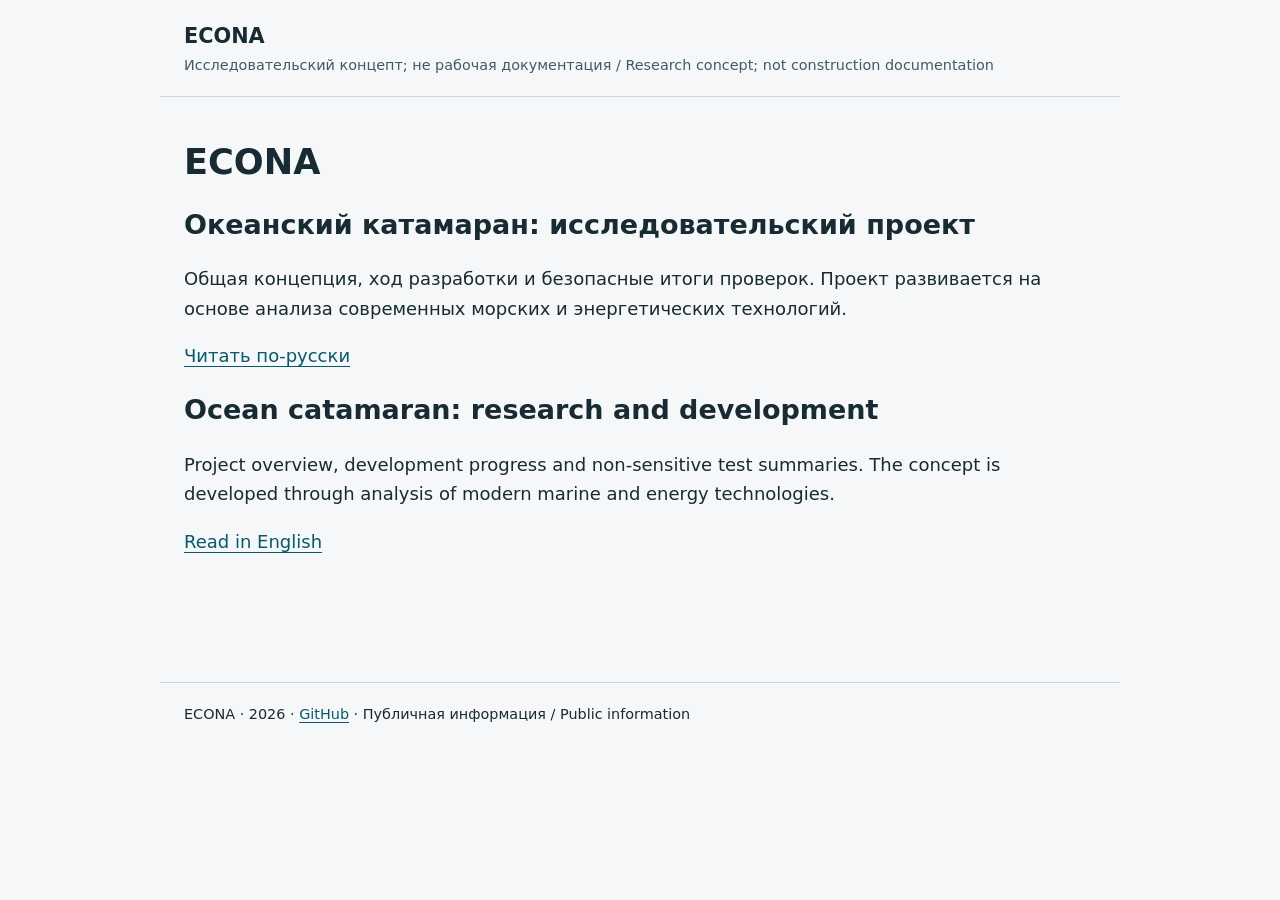
==== index.html @ 6f3f7010 "ECONA: reviewed public RU/EN descriptions and test summaries" ====
<!doctype html>
<html lang="ru"><head><meta charset="utf-8"><meta name="viewport" content="width=device-width,initial-scale=1"><meta http-equiv="Content-Security-Policy" content="default-src &#x27;none&#x27;; style-src &#x27;self&#x27;; img-src &#x27;none&#x27;; base-uri &#x27;none&#x27;; form-action &#x27;none&#x27;"><title>ECONA / Overview — ECONA</title><meta name="description" content="ECONA: public project overview, development progress and test summaries / публичное описание, ход разработки и итоги проверок"><link rel="stylesheet" href="style.css"><link rel="canonical" href="https://rukazax.github.io/econa/"></head><body><header><div class="brand">ECONA</div><div class="status"><span lang="ru">Исследовательский концепт; не рабочая документация</span> / <span lang="en">Research concept; not construction documentation</span></div></header><main><h1>ECONA</h1><section lang="ru"><h2>Океанский катамаран: исследовательский проект</h2><p>Общая концепция, ход разработки и безопасные итоги проверок. Проект развивается на основе анализа современных морских и энергетических технологий.</p><p><a href="ru/index.html">Читать по-русски</a></p></section><section lang="en"><h2>Ocean catamaran: research and development</h2><p>Project overview, development progress and non-sensitive test summaries. The concept is developed through analysis of modern marine and energy technologies.</p><p><a href="en/index.html">Read in English</a></p></section></main><footer>ECONA · 2026 · <a href="https://github.com/rukazax/econa-project">GitHub</a> · Публичная информация / Public information</footer></body></html>
---- style.css ----
*{box-sizing:border-box}body{margin:0;background:#f5f7f8;color:#182a32;font:18px/1.65 system-ui,-apple-system,Segoe UI,sans-serif}header,main,footer{max-width:960px;margin:auto;padding:1.2rem 1.5rem}header{border-bottom:1px solid #c9d6da}nav{display:flex;flex-wrap:wrap;gap:.5rem 1.3rem;margin:.7rem 0}a{color:#07596b;text-underline-offset:.2em}a:focus{outline:3px solid #e6a528;outline-offset:4px}h1,h2,h3{line-height:1.25}h1{font-size:2.2rem}main{min-height:65vh}footer{font-size:.9rem;border-top:1px solid #c9d6da}table{border-collapse:collapse;display:block;overflow:auto}td,th{border:1px solid #c9d6da;padding:.5rem}.status{font-size:.9rem;color:#405b65}.brand{font-weight:750;font-size:1.3rem}.languages{font-weight:650}blockquote{border-left:4px solid #218396;margin-left:0;padding-left:1rem}@media(max-width:600px){body{font-size:16px}header,main,footer{padding:1rem}h1{font-size:1.8rem}}
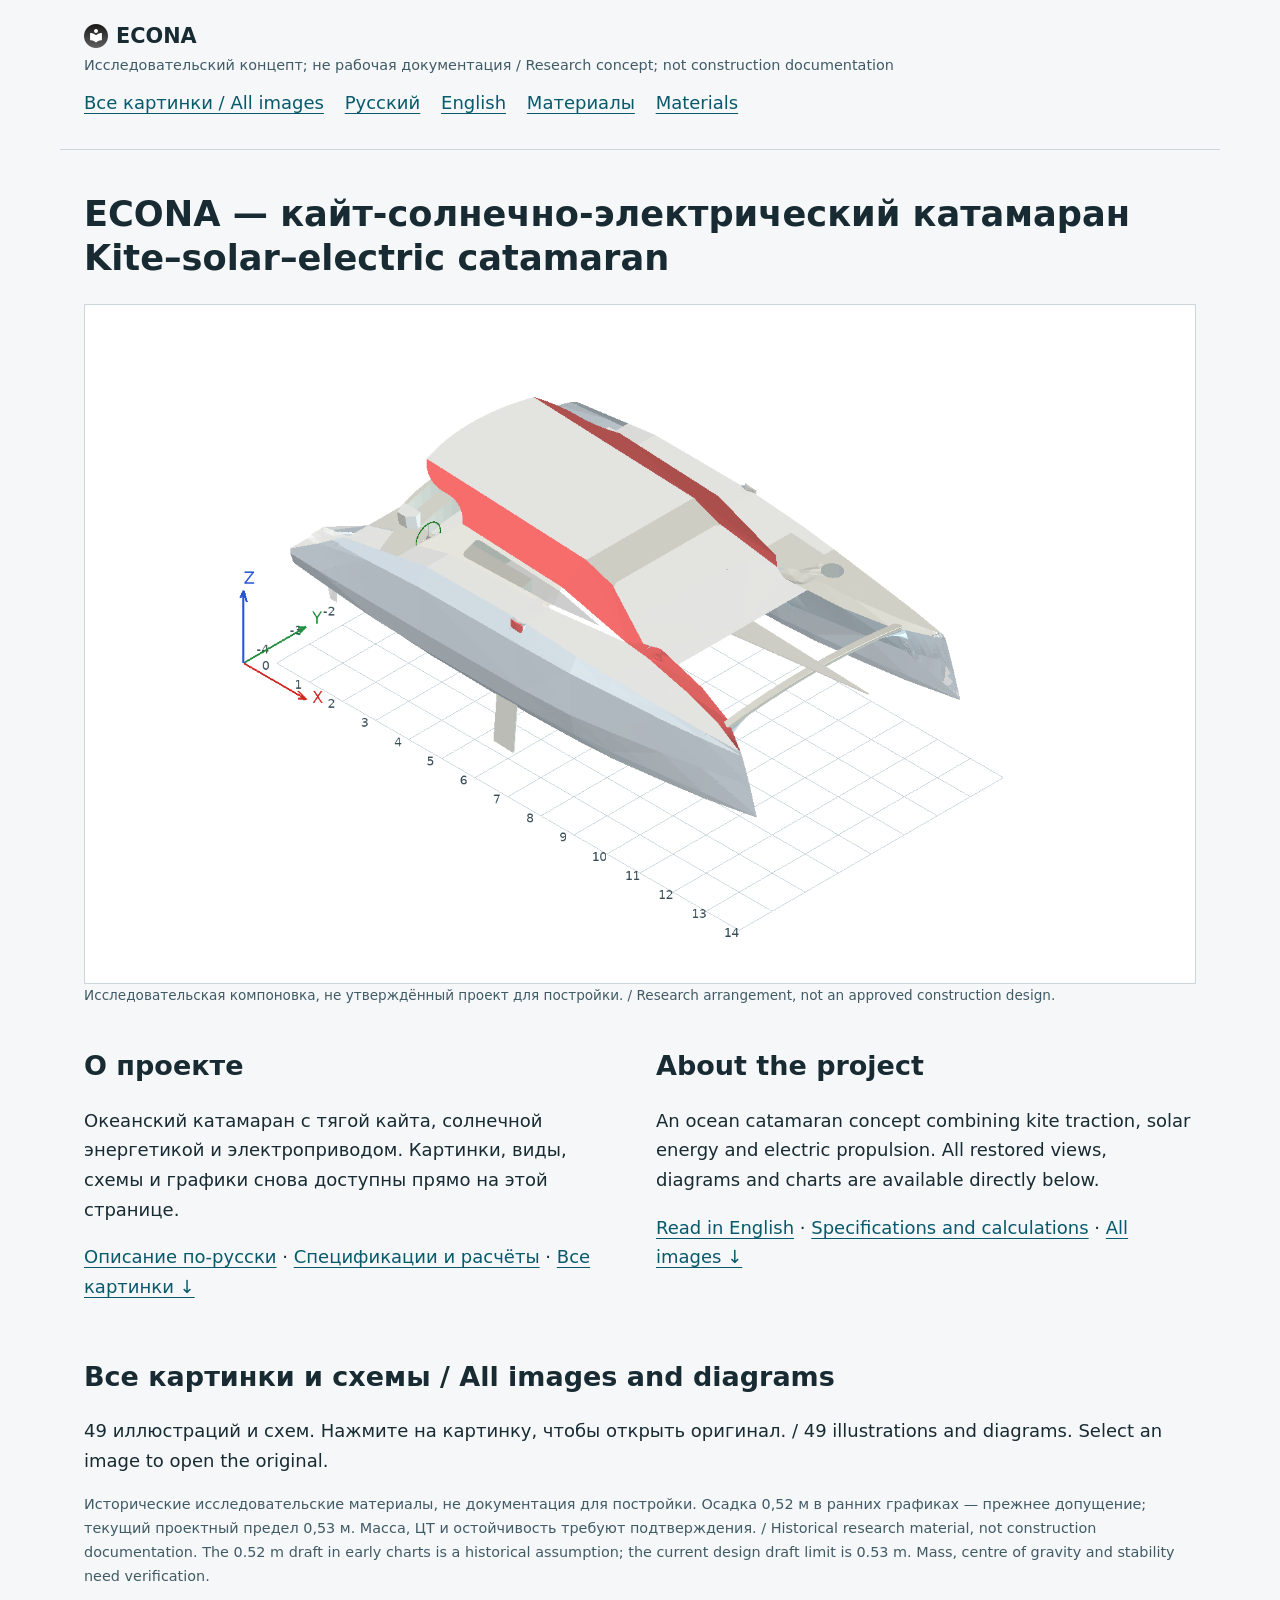
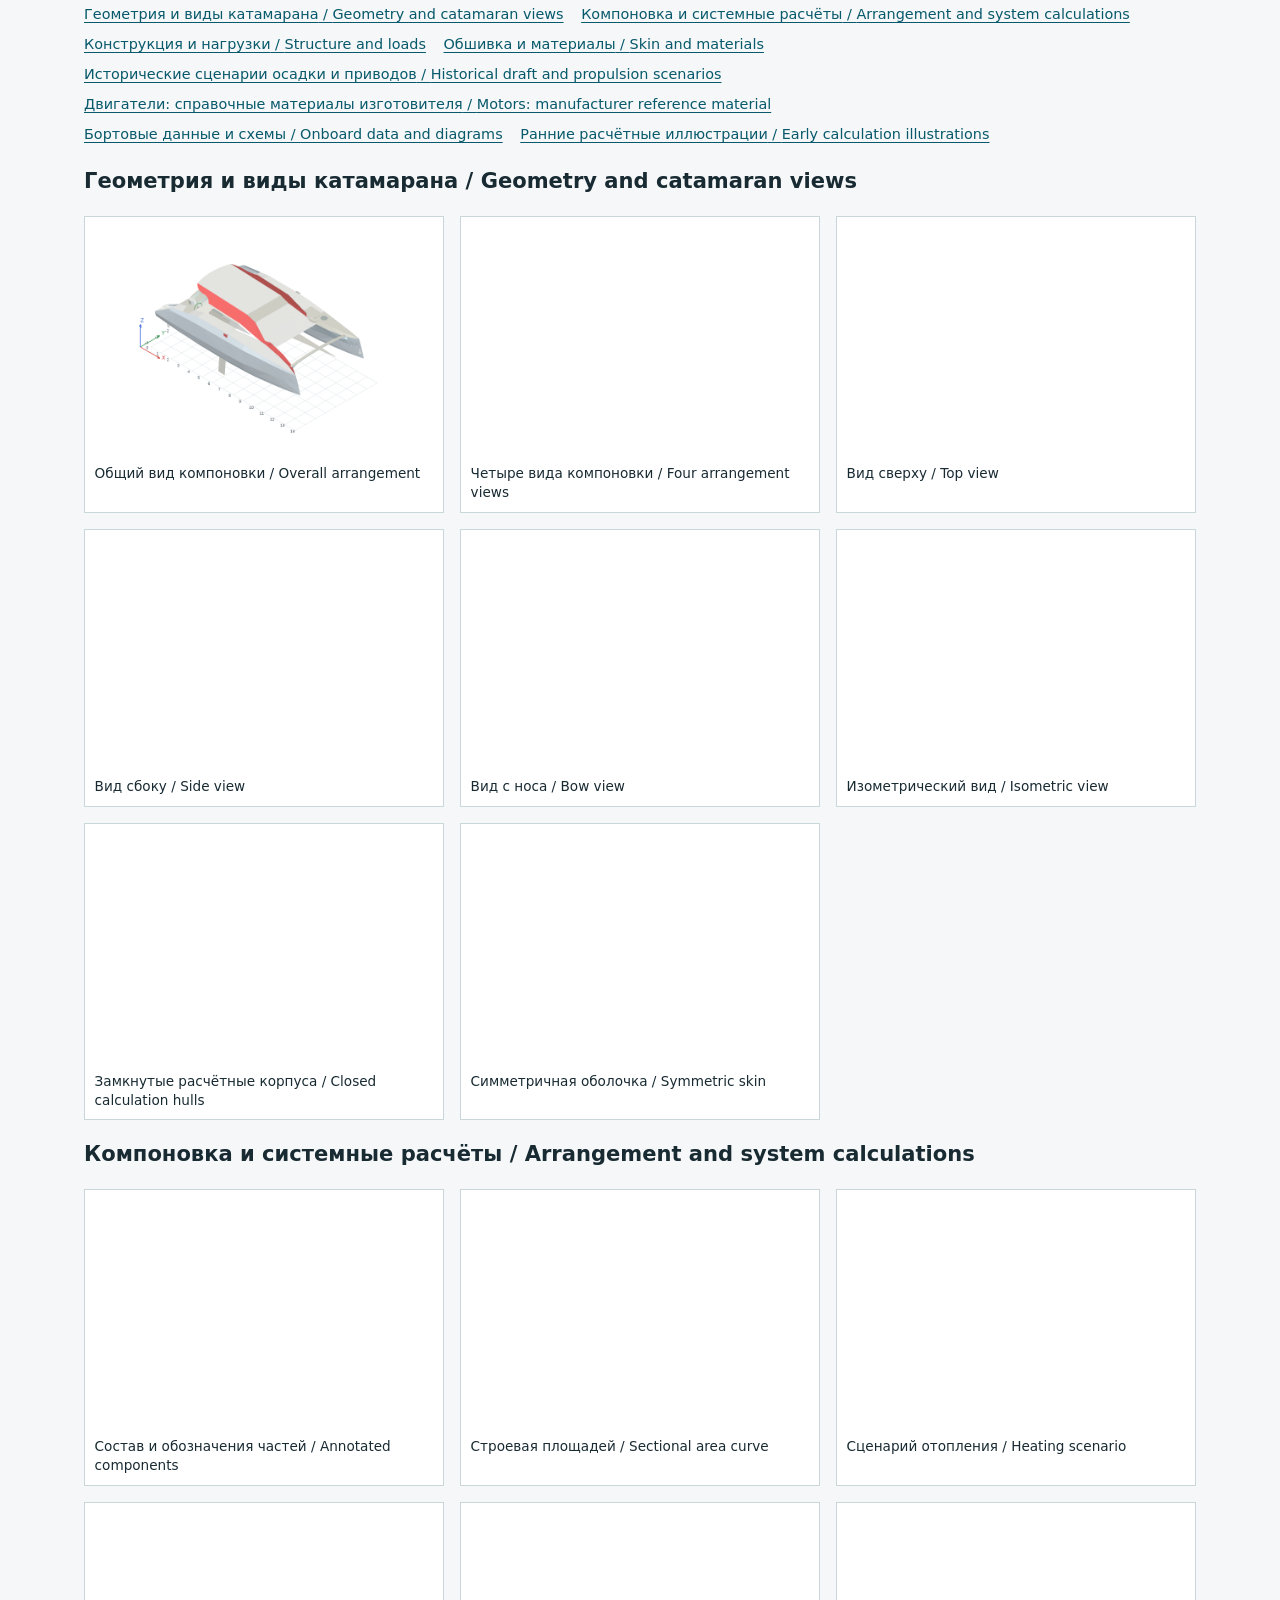
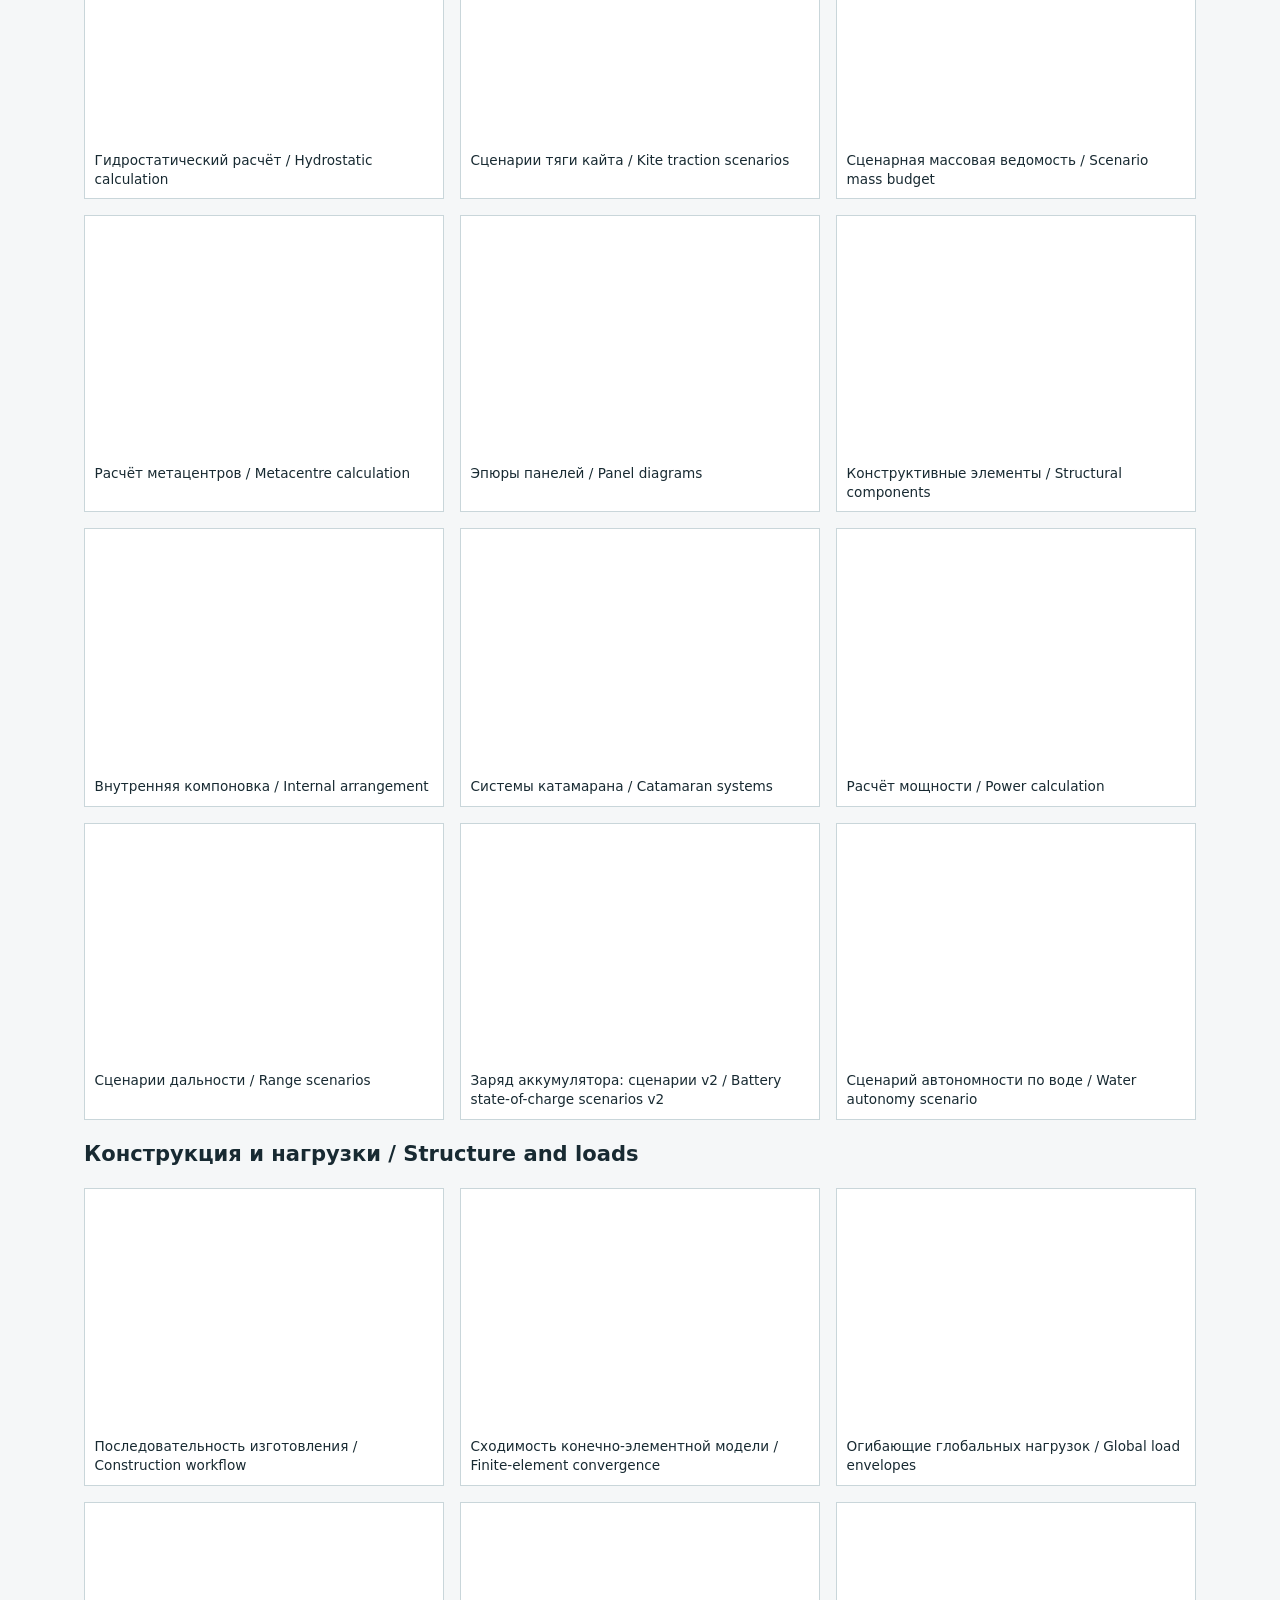
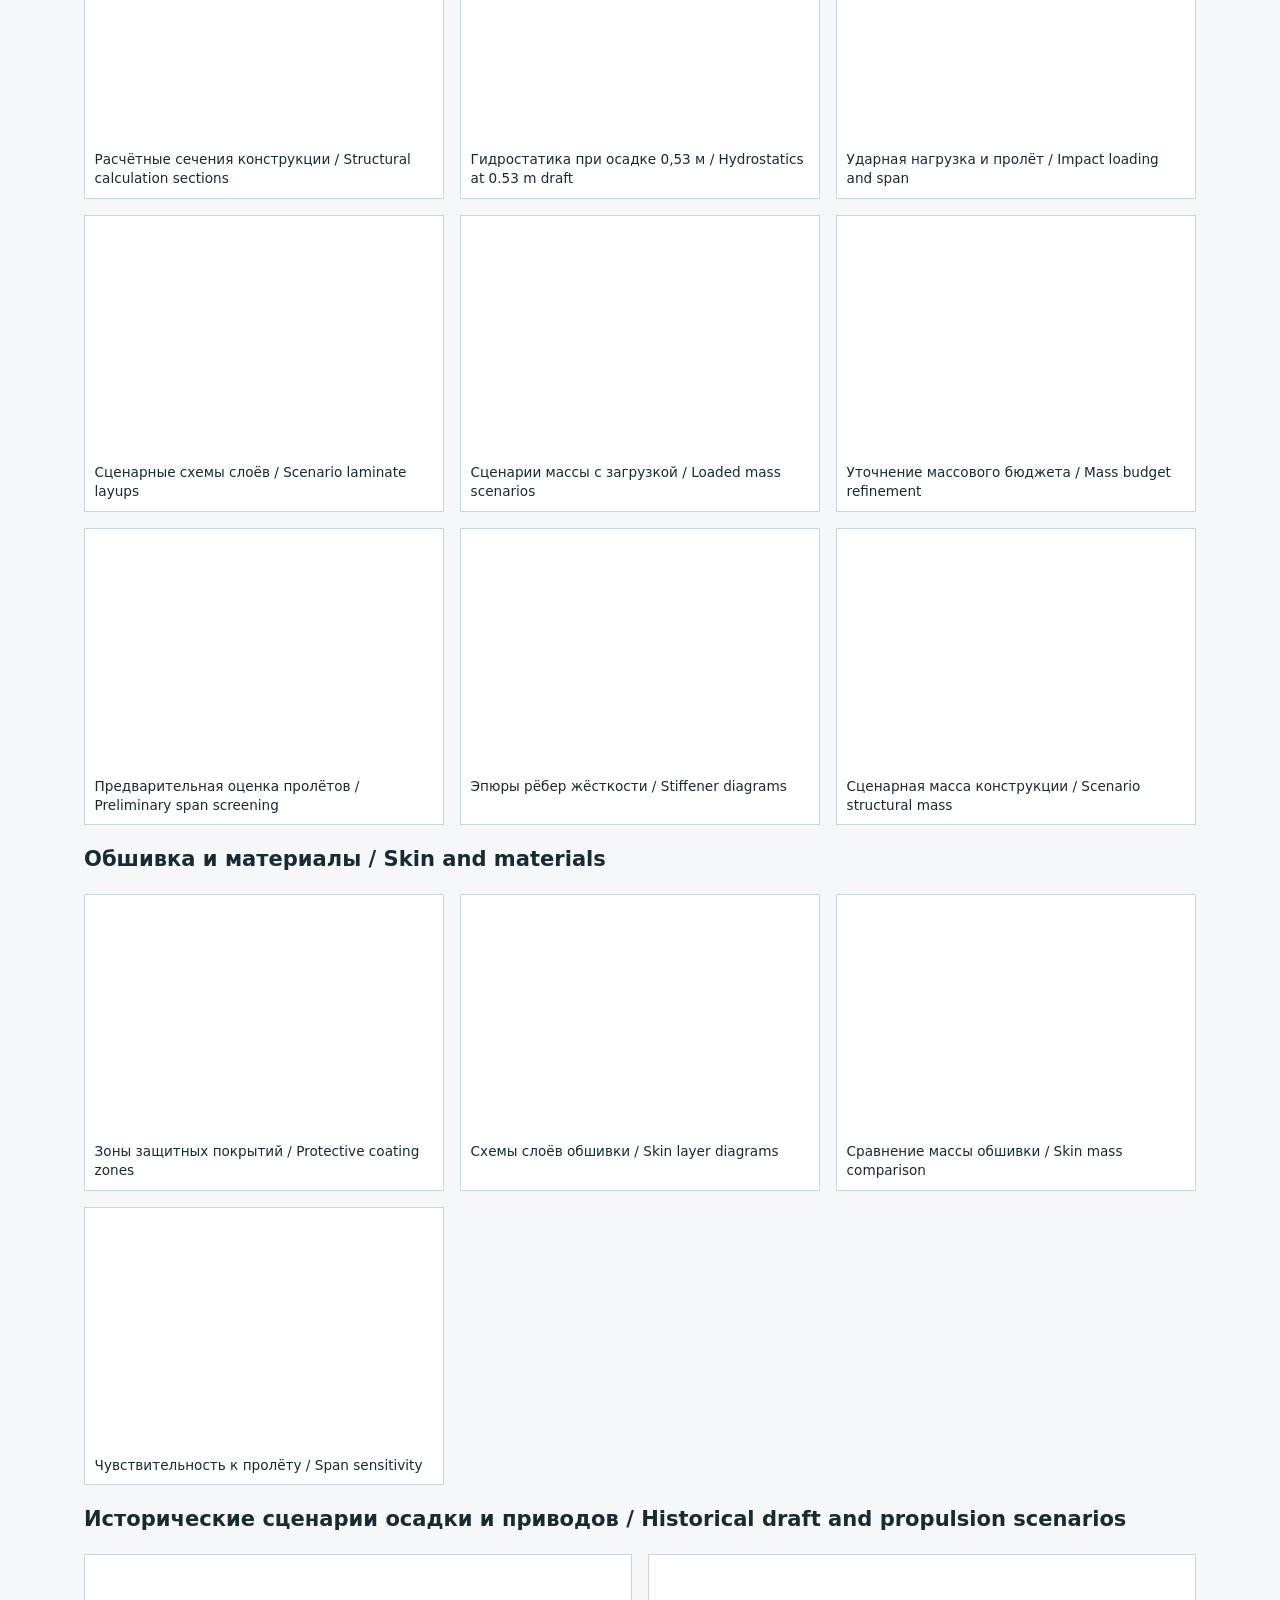
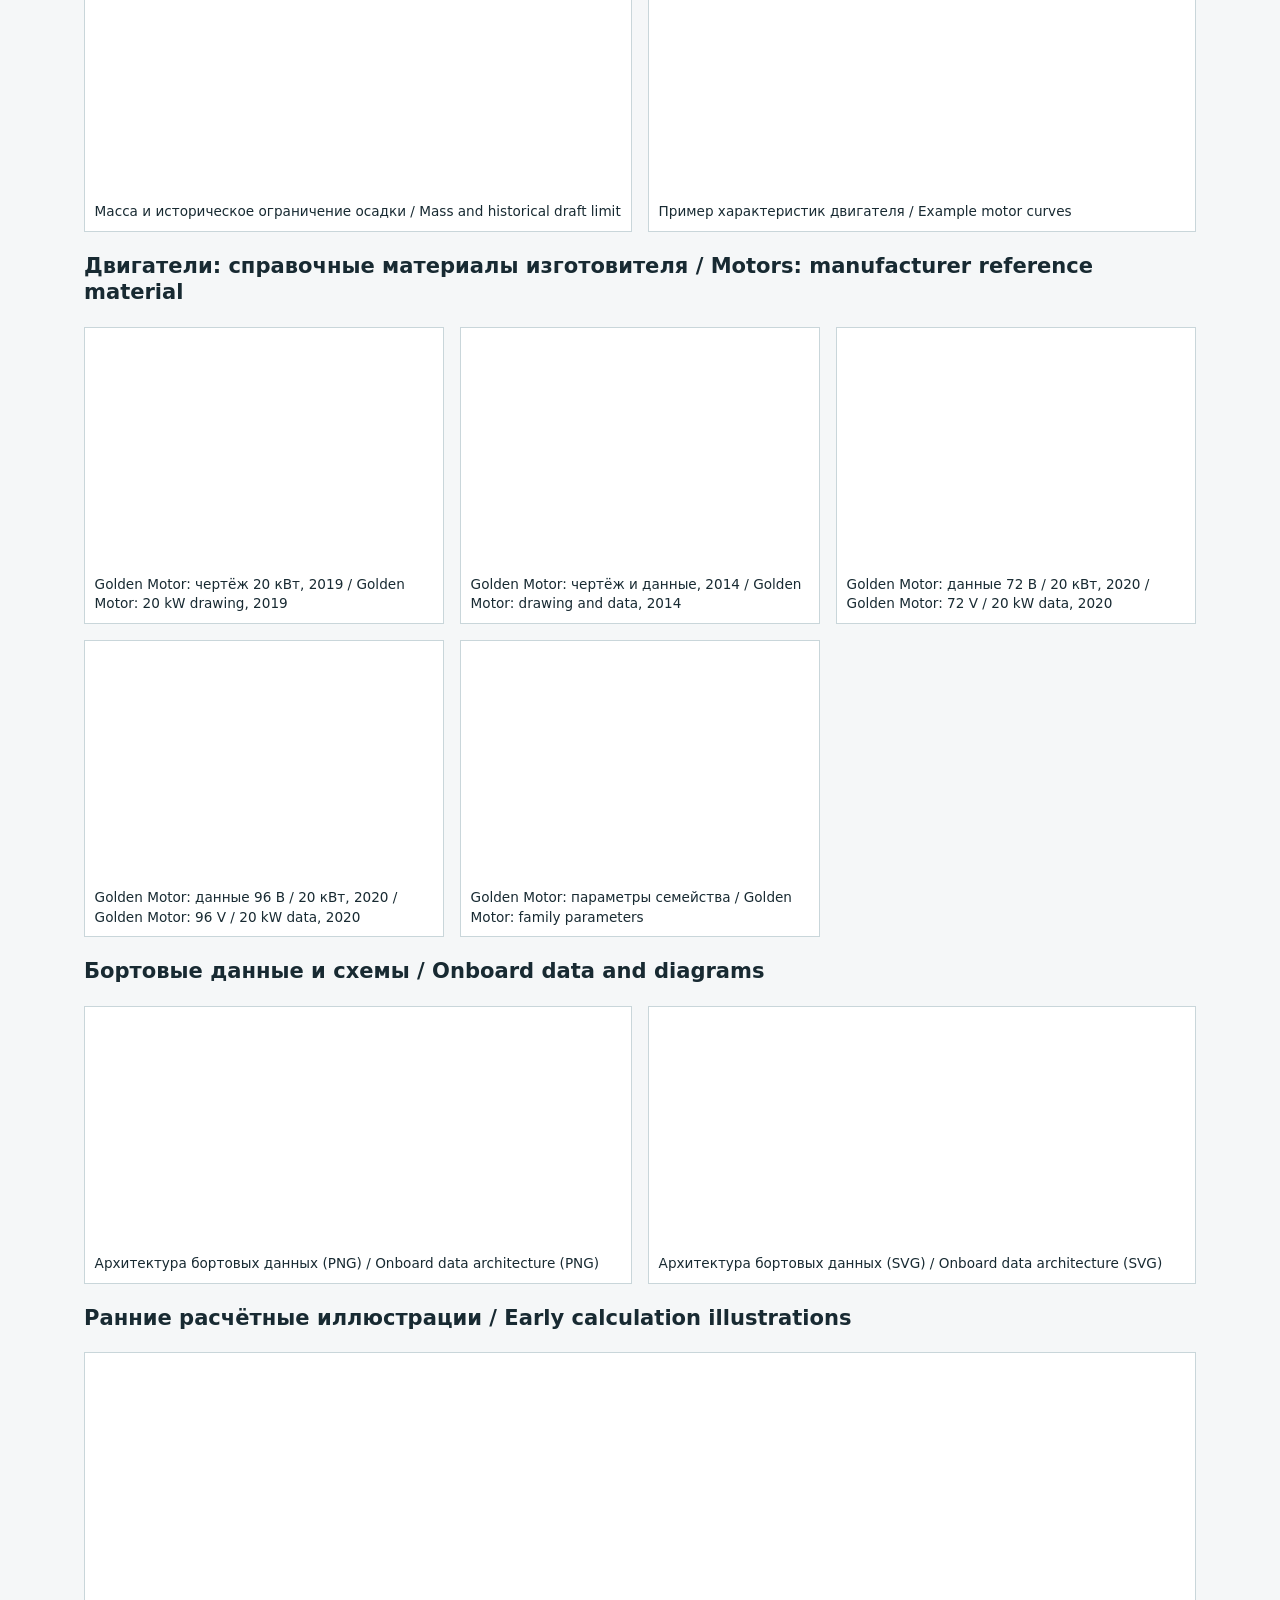
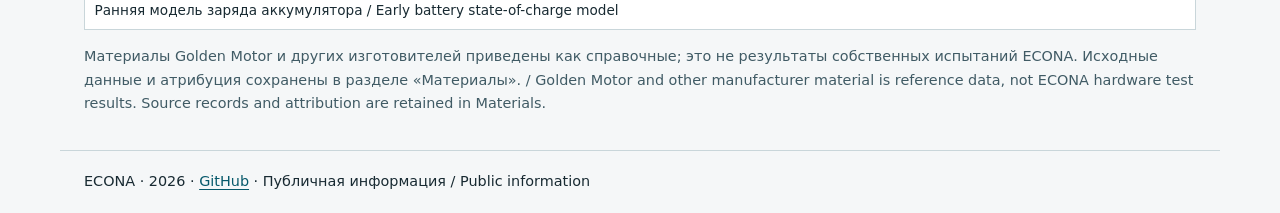
==== commit e7b11f06: "ECONA: display all restored images directly on homepage (RU/EN)" ====
--- a/index.html
+++ b/index.html
@@ -1,2 +1,82 @@
 <!doctype html>
-<html lang="ru"><head><meta charset="utf-8"><meta name="viewport" content="width=device-width,initial-scale=1"><meta http-equiv="Content-Security-Policy" content="default-src &#x27;none&#x27;; style-src &#x27;self&#x27;; img-src &#x27;none&#x27;; base-uri &#x27;none&#x27;; form-action &#x27;none&#x27;"><title>ECONA / Overview — ECONA</title><meta name="description" content="ECONA: public project overview, development progress and test summaries / публичное описание, ход разработки и итоги проверок"><link rel="stylesheet" href="style.css"><link rel="canonical" href="https://rukazax.github.io/econa/"></head><body><header><div class="brand">ECONA</div><div class="status"><span lang="ru">Исследовательский концепт; не рабочая документация</span> / <span lang="en">Research concept; not construction documentation</span></div></header><main><h1>ECONA</h1><section lang="ru"><h2>Океанский катамаран: исследовательский проект</h2><p>Общая концепция, ход разработки и безопасные итоги проверок. Проект развивается на основе анализа современных морских и энергетических технологий.</p><p><a href="ru/index.html">Читать по-русски</a></p></section><section lang="en"><h2>Ocean catamaran: research and development</h2><p>Project overview, development progress and non-sensitive test summaries. The concept is developed through analysis of modern marine and energy technologies.</p><p><a href="en/index.html">Read in English</a></p></section></main><footer>ECONA · 2026 · <a href="https://github.com/rukazax/econa-project">GitHub</a> · Публичная информация / Public information</footer></body></html>
+<html lang="ru"><head><meta charset="utf-8"><meta name="viewport" content="width=device-width,initial-scale=1"><meta http-equiv="Content-Security-Policy" content="default-src &#x27;none&#x27;; style-src &#x27;self&#x27;; img-src &#x27;self&#x27;; base-uri &#x27;none&#x27;; form-action &#x27;none&#x27;"><title>ECONA / Overview — ECONA</title><meta name="description" content="ECONA: public project overview, development progress and test summaries / публичное описание, ход разработки и итоги проверок"><link rel="stylesheet" href="style.css"><link rel="canonical" href="https://rukazax.github.io/econa/"><link rel="icon" type="image/png" href="assets/images/favicon.png"></head><body><header><div class="brand"><img class="brand-icon" src="assets/images/favicon.png" width="24" height="24" alt=""> ECONA</div><div class="status"><span lang="ru">Исследовательский концепт; не рабочая документация</span> / <span lang="en">Research concept; not construction documentation</span></div><nav aria-label="Разделы / Sections"><a href="#images">Все картинки / All images</a><a href="ru/index.html" lang="ru">Русский</a><a href="en/index.html" lang="en">English</a><a href="ru/materials.html">Материалы</a><a href="en/materials.html">Materials</a></nav></header><main><h1>ECONA — кайт-солнечно-электрический катамаран<br><span lang="en">Kite–solar–electric catamaran</span></h1>
+<figure class="project-hero"><a href="assets/geometry/fitted-axon.png"><img src="assets/geometry/fitted-axon.png" width="1600" height="1000" fetchpriority="high" alt="ECONA: общий вид компоновки / overall arrangement"></a><figcaption><span lang="ru">Исследовательская компоновка, не утверждённый проект для постройки.</span> / <span lang="en">Research arrangement, not an approved construction design.</span></figcaption></figure>
+<div class="language-intro"><section lang="ru"><h2>О проекте</h2><p>Океанский катамаран с тягой кайта, солнечной энергетикой и электроприводом. Картинки, виды, схемы и графики снова доступны прямо на этой странице.</p><p><a href="ru/index.html">Описание по-русски</a> · <a href="ru/materials.html">Спецификации и расчёты</a> · <a href="#images">Все картинки ↓</a></p></section><section lang="en"><h2>About the project</h2><p>An ocean catamaran concept combining kite traction, solar energy and electric propulsion. All restored views, diagrams and charts are available directly below.</p><p><a href="en/index.html">Read in English</a> · <a href="en/materials.html">Specifications and calculations</a> · <a href="#images">All images ↓</a></p></section></div><section id="images" class="image-catalog"><h2><span lang="ru">Все картинки и схемы</span> / <span lang="en">All images and diagrams</span></h2>
+<p><span lang="ru">49 иллюстраций и схем. Нажмите на картинку, чтобы открыть оригинал.</span> / <span lang="en">49 illustrations and diagrams. Select an image to open the original.</span></p>
+<p class="image-note"><span lang="ru">Исторические исследовательские материалы, не документация для постройки. Осадка 0,52 м в ранних графиках — прежнее допущение; текущий проектный предел 0,53 м. Масса, ЦТ и остойчивость требуют подтверждения.</span> / <span lang="en">Historical research material, not construction documentation. The 0.52 m draft in early charts is a historical assumption; the current design draft limit is 0.53 m. Mass, centre of gravity and stability need verification.</span></p>
+<nav class="image-toc" aria-label="Группы изображений">
+<a href="#images-0"><span lang="ru">Геометрия и виды катамарана</span> / <span lang="en">Geometry and catamaran views</span></a>
+<a href="#images-1"><span lang="ru">Компоновка и системные расчёты</span> / <span lang="en">Arrangement and system calculations</span></a>
+<a href="#images-2"><span lang="ru">Конструкция и нагрузки</span> / <span lang="en">Structure and loads</span></a>
+<a href="#images-3"><span lang="ru">Обшивка и материалы</span> / <span lang="en">Skin and materials</span></a>
+<a href="#images-4"><span lang="ru">Исторические сценарии осадки и приводов</span> / <span lang="en">Historical draft and propulsion scenarios</span></a>
+<a href="#images-5"><span lang="ru">Двигатели: справочные материалы изготовителя</span> / <span lang="en">Motors: manufacturer reference material</span></a>
+<a href="#images-6"><span lang="ru">Бортовые данные и схемы</span> / <span lang="en">Onboard data and diagrams</span></a>
+<a href="#images-7"><span lang="ru">Ранние расчётные иллюстрации</span> / <span lang="en">Early calculation illustrations</span></a>
+</nav>
+<section id="images-0"><h3><span lang="ru">Геометрия и виды катамарана</span> / <span lang="en">Geometry and catamaran views</span></h3><div class="gallery image-gallery">
+<figure><a href="assets/geometry/fitted-axon.png"><img loading="lazy" decoding="async" width="1600" height="1000" src="assets/geometry/fitted-axon.png" alt="Общий вид компоновки / Overall arrangement"></a><figcaption><span lang="ru">Общий вид компоновки</span> / <span lang="en">Overall arrangement</span></figcaption></figure>
+<figure><a href="assets/geometry/fitted-model-four-views.png"><img loading="lazy" decoding="async" width="3280" height="2360" src="assets/geometry/fitted-model-four-views.png" alt="Четыре вида компоновки / Four arrangement views"></a><figcaption><span lang="ru">Четыре вида компоновки</span> / <span lang="en">Four arrangement views</span></figcaption></figure>
+<figure><a href="assets/geometry/fitted-top.png"><img loading="lazy" decoding="async" width="1600" height="1000" src="assets/geometry/fitted-top.png" alt="Вид сверху / Top view"></a><figcaption><span lang="ru">Вид сверху</span> / <span lang="en">Top view</span></figcaption></figure>
+<figure><a href="assets/geometry/fitted-side.png"><img loading="lazy" decoding="async" width="1600" height="1000" src="assets/geometry/fitted-side.png" alt="Вид сбоку / Side view"></a><figcaption><span lang="ru">Вид сбоку</span> / <span lang="en">Side view</span></figcaption></figure>
+<figure><a href="assets/geometry/fitted-bow.png"><img loading="lazy" decoding="async" width="1600" height="1000" src="assets/geometry/fitted-bow.png" alt="Вид с носа / Bow view"></a><figcaption><span lang="ru">Вид с носа</span> / <span lang="en">Bow view</span></figcaption></figure>
+<figure><a href="assets/geometry/ECONA-isometric.png"><img loading="lazy" decoding="async" width="1500" height="1000" src="assets/geometry/ECONA-isometric.png" alt="Изометрический вид / Isometric view"></a><figcaption><span lang="ru">Изометрический вид</span> / <span lang="en">Isometric view</span></figcaption></figure>
+<figure><a href="assets/geometry/closed-hulls-axon.png"><img loading="lazy" decoding="async" width="1500" height="900" src="assets/geometry/closed-hulls-axon.png" alt="Замкнутые расчётные корпуса / Closed calculation hulls"></a><figcaption><span lang="ru">Замкнутые расчётные корпуса</span> / <span lang="en">Closed calculation hulls</span></figcaption></figure>
+<figure><a href="assets/geometry/symmetric-skin.png"><img loading="lazy" decoding="async" width="1500" height="900" src="assets/geometry/symmetric-skin.png" alt="Симметричная оболочка / Symmetric skin"></a><figcaption><span lang="ru">Симметричная оболочка</span> / <span lang="en">Symmetric skin</span></figcaption></figure>
+</div></section>
+<section id="images-1"><h3><span lang="ru">Компоновка и системные расчёты</span> / <span lang="en">Arrangement and system calculations</span></h3><div class="gallery image-gallery">
+<figure><a href="assets/concept-v2/ECONA_Annotated_Parts.png"><img loading="lazy" decoding="async" width="2363" height="5251" src="assets/concept-v2/ECONA_Annotated_Parts.png" alt="Состав и обозначения частей / Annotated components"></a><figcaption><span lang="ru">Состав и обозначения частей</span> / <span lang="en">Annotated components</span></figcaption></figure>
+<figure><a href="assets/concept-v2/areas-curve.png"><img loading="lazy" decoding="async" width="1974" height="841" src="assets/concept-v2/areas-curve.png" alt="Строевая площадей / Sectional area curve"></a><figcaption><span lang="ru">Строевая площадей</span> / <span lang="en">Sectional area curve</span></figcaption></figure>
+<figure><a href="assets/concept-v2/heating.png"><img loading="lazy" decoding="async" width="1974" height="814" src="assets/concept-v2/heating.png" alt="Сценарий отопления / Heating scenario"></a><figcaption><span lang="ru">Сценарий отопления</span> / <span lang="en">Heating scenario</span></figcaption></figure>
+<figure><a href="assets/concept-v2/hydro-actual.png"><img loading="lazy" decoding="async" width="1975" height="849" src="assets/concept-v2/hydro-actual.png" alt="Гидростатический расчёт / Hydrostatic calculation"></a><figcaption><span lang="ru">Гидростатический расчёт</span> / <span lang="en">Hydrostatic calculation</span></figcaption></figure>
+<figure><a href="assets/concept-v2/kite-v2.png"><img loading="lazy" decoding="async" width="1974" height="815" src="assets/concept-v2/kite-v2.png" alt="Сценарии тяги кайта / Kite traction scenarios"></a><figcaption><span lang="ru">Сценарии тяги кайта</span> / <span lang="en">Kite traction scenarios</span></figcaption></figure>
+<figure><a href="assets/concept-v2/mass-v2.png"><img loading="lazy" decoding="async" width="1981" height="834" src="assets/concept-v2/mass-v2.png" alt="Сценарная массовая ведомость / Scenario mass budget"></a><figcaption><span lang="ru">Сценарная массовая ведомость</span> / <span lang="en">Scenario mass budget</span></figcaption></figure>
+<figure><a href="assets/concept-v2/metacentres.png"><img loading="lazy" decoding="async" width="1974" height="830" src="assets/concept-v2/metacentres.png" alt="Расчёт метацентров / Metacentre calculation"></a><figcaption><span lang="ru">Расчёт метацентров</span> / <span lang="en">Metacentre calculation</span></figcaption></figure>
+<figure><a href="assets/concept-v2/panel-epures.png"><img loading="lazy" decoding="async" width="1994" height="1281" src="assets/concept-v2/panel-epures.png" alt="Эпюры панелей / Panel diagrams"></a><figcaption><span lang="ru">Эпюры панелей</span> / <span lang="en">Panel diagrams</span></figcaption></figure>
+<figure><a href="assets/concept-v2/parts-actual.png"><img loading="lazy" decoding="async" width="1840" height="1481" src="assets/concept-v2/parts-actual.png" alt="Конструктивные элементы / Structural components"></a><figcaption><span lang="ru">Конструктивные элементы</span> / <span lang="en">Structural components</span></figcaption></figure>
+<figure><a href="assets/concept-v2/parts-internal.png"><img loading="lazy" decoding="async" width="1723" height="1381" src="assets/concept-v2/parts-internal.png" alt="Внутренняя компоновка / Internal arrangement"></a><figcaption><span lang="ru">Внутренняя компоновка</span> / <span lang="en">Internal arrangement</span></figcaption></figure>
+<figure><a href="assets/concept-v2/parts-systems.png"><img loading="lazy" decoding="async" width="2363" height="1455" src="assets/concept-v2/parts-systems.png" alt="Системы катамарана / Catamaran systems"></a><figcaption><span lang="ru">Системы катамарана</span> / <span lang="en">Catamaran systems</span></figcaption></figure>
+<figure><a href="assets/concept-v2/power-actual.png"><img loading="lazy" decoding="async" width="1974" height="874" src="assets/concept-v2/power-actual.png" alt="Расчёт мощности / Power calculation"></a><figcaption><span lang="ru">Расчёт мощности</span> / <span lang="en">Power calculation</span></figcaption></figure>
+<figure><a href="assets/concept-v2/range-actual.png"><img loading="lazy" decoding="async" width="1974" height="814" src="assets/concept-v2/range-actual.png" alt="Сценарии дальности / Range scenarios"></a><figcaption><span lang="ru">Сценарии дальности</span> / <span lang="en">Range scenarios</span></figcaption></figure>
+<figure><a href="assets/concept-v2/soc-v2.png"><img loading="lazy" decoding="async" width="1974" height="874" src="assets/concept-v2/soc-v2.png" alt="Заряд аккумулятора: сценарии v2 / Battery state-of-charge scenarios v2"></a><figcaption><span lang="ru">Заряд аккумулятора: сценарии v2</span> / <span lang="en">Battery state-of-charge scenarios v2</span></figcaption></figure>
+<figure><a href="assets/concept-v2/water-autonomy.png"><img loading="lazy" decoding="async" width="1974" height="815" src="assets/concept-v2/water-autonomy.png" alt="Сценарий автономности по воде / Water autonomy scenario"></a><figcaption><span lang="ru">Сценарий автономности по воде</span> / <span lang="en">Water autonomy scenario</span></figcaption></figure>
+</div></section>
+<section id="images-2"><h3><span lang="ru">Конструкция и нагрузки</span> / <span lang="en">Structure and loads</span></h3><div class="gallery image-gallery">
+<figure><a href="assets/ocean-structure/build-flow.png"><img loading="lazy" decoding="async" width="1907" height="682" src="assets/ocean-structure/build-flow.png" alt="Последовательность изготовления / Construction workflow"></a><figcaption><span lang="ru">Последовательность изготовления</span> / <span lang="en">Construction workflow</span></figcaption></figure>
+<figure><a href="assets/ocean-structure/fem-convergence.png"><img loading="lazy" decoding="async" width="1905" height="716" src="assets/ocean-structure/fem-convergence.png" alt="Сходимость конечно-элементной модели / Finite-element convergence"></a><figcaption><span lang="ru">Сходимость конечно-элементной модели</span> / <span lang="en">Finite-element convergence</span></figcaption></figure>
+<figure><a href="assets/ocean-structure/global-envelopes.png"><img loading="lazy" decoding="async" width="1732" height="962" src="assets/ocean-structure/global-envelopes.png" alt="Огибающие глобальных нагрузок / Global load envelopes"></a><figcaption><span lang="ru">Огибающие глобальных нагрузок</span> / <span lang="en">Global load envelopes</span></figcaption></figure>
+<figure><a href="assets/ocean-structure/global-sections.png"><img loading="lazy" decoding="async" width="1904" height="719" src="assets/ocean-structure/global-sections.png" alt="Расчётные сечения конструкции / Structural calculation sections"></a><figcaption><span lang="ru">Расчётные сечения конструкции</span> / <span lang="en">Structural calculation sections</span></figcaption></figure>
+<figure><a href="assets/ocean-structure/hydro053.png"><img loading="lazy" decoding="async" width="1732" height="769" src="assets/ocean-structure/hydro053.png" alt="Гидростатика при осадке 0,53 м / Hydrostatics at 0.53 m draft"></a><figcaption><span lang="ru">Гидростатика при осадке 0,53 м</span> / <span lang="en">Hydrostatics at 0.53 m draft</span></figcaption></figure>
+<figure><a href="assets/ocean-structure/impact-span.png"><img loading="lazy" decoding="async" width="1732" height="769" src="assets/ocean-structure/impact-span.png" alt="Ударная нагрузка и пролёт / Impact loading and span"></a><figcaption><span lang="ru">Ударная нагрузка и пролёт</span> / <span lang="en">Impact loading and span</span></figcaption></figure>
+<figure><a href="assets/ocean-structure/layups.png"><img loading="lazy" decoding="async" width="2082" height="1209" src="assets/ocean-structure/layups.png" alt="Сценарные схемы слоёв / Scenario laminate layups"></a><figcaption><span lang="ru">Сценарные схемы слоёв</span> / <span lang="en">Scenario laminate layups</span></figcaption></figure>
+<figure><a href="assets/ocean-structure/loaded-mass.png"><img loading="lazy" decoding="async" width="1894" height="769" src="assets/ocean-structure/loaded-mass.png" alt="Сценарии массы с загрузкой / Loaded mass scenarios"></a><figcaption><span lang="ru">Сценарии массы с загрузкой</span> / <span lang="en">Loaded mass scenarios</span></figcaption></figure>
+<figure><a href="assets/ocean-structure/mass-with-refinement.png"><img loading="lazy" decoding="async" width="1731" height="748" src="assets/ocean-structure/mass-with-refinement.png" alt="Уточнение массового бюджета / Mass budget refinement"></a><figcaption><span lang="ru">Уточнение массового бюджета</span> / <span lang="en">Mass budget refinement</span></figcaption></figure>
+<figure><a href="assets/ocean-structure/span-screen.png"><img loading="lazy" decoding="async" width="1732" height="769" src="assets/ocean-structure/span-screen.png" alt="Предварительная оценка пролётов / Preliminary span screening"></a><figcaption><span lang="ru">Предварительная оценка пролётов</span> / <span lang="en">Preliminary span screening</span></figcaption></figure>
+<figure><a href="assets/ocean-structure/stiffener-epures.png"><img loading="lazy" decoding="async" width="1732" height="682" src="assets/ocean-structure/stiffener-epures.png" alt="Эпюры рёбер жёсткости / Stiffener diagrams"></a><figcaption><span lang="ru">Эпюры рёбер жёсткости</span> / <span lang="en">Stiffener diagrams</span></figcaption></figure>
+<figure><a href="assets/ocean-structure/structure-mass.png"><img loading="lazy" decoding="async" width="1908" height="857" src="assets/ocean-structure/structure-mass.png" alt="Сценарная масса конструкции / Scenario structural mass"></a><figcaption><span lang="ru">Сценарная масса конструкции</span> / <span lang="en">Scenario structural mass</span></figcaption></figure>
+</div></section>
+<section id="images-3"><h3><span lang="ru">Обшивка и материалы</span> / <span lang="en">Skin and materials</span></h3><div class="gallery image-gallery">
+<figure><a href="assets/skin-comparison/coating-zones.png"><img loading="lazy" decoding="async" width="1800" height="810" src="assets/skin-comparison/coating-zones.png" alt="Зоны защитных покрытий / Protective coating zones"></a><figcaption><span lang="ru">Зоны защитных покрытий</span> / <span lang="en">Protective coating zones</span></figcaption></figure>
+<figure><a href="assets/skin-comparison/layer-sketches.png"><img loading="lazy" decoding="async" width="1800" height="1260" src="assets/skin-comparison/layer-sketches.png" alt="Схемы слоёв обшивки / Skin layer diagrams"></a><figcaption><span lang="ru">Схемы слоёв обшивки</span> / <span lang="en">Skin layer diagrams</span></figcaption></figure>
+<figure><a href="assets/skin-comparison/mass-comparison.png"><img loading="lazy" decoding="async" width="1700" height="935" src="assets/skin-comparison/mass-comparison.png" alt="Сравнение массы обшивки / Skin mass comparison"></a><figcaption><span lang="ru">Сравнение массы обшивки</span> / <span lang="en">Skin mass comparison</span></figcaption></figure>
+<figure><a href="assets/skin-comparison/span-sensitivity.png"><img loading="lazy" decoding="async" width="1530" height="850" src="assets/skin-comparison/span-sensitivity.png" alt="Чувствительность к пролёту / Span sensitivity"></a><figcaption><span lang="ru">Чувствительность к пролёту</span> / <span lang="en">Span sensitivity</span></figcaption></figure>
+</div></section>
+<section id="images-4"><h3><span lang="ru">Исторические сценарии осадки и приводов</span> / <span lang="en">Historical draft and propulsion scenarios</span></h3><div class="gallery image-gallery">
+<figure><a href="assets/draft-052/mass-draft-limit.png"><img loading="lazy" decoding="async" width="1900" height="855" src="assets/draft-052/mass-draft-limit.png" alt="Масса и историческое ограничение осадки / Mass and historical draft limit"></a><figcaption><span lang="ru">Масса и историческое ограничение осадки</span> / <span lang="en">Mass and historical draft limit</span></figcaption></figure>
+<figure><a href="assets/draft-052/motor-sample-curves.png"><img loading="lazy" decoding="async" width="1900" height="817" src="assets/draft-052/motor-sample-curves.png" alt="Пример характеристик двигателя / Example motor curves"></a><figcaption><span lang="ru">Пример характеристик двигателя</span> / <span lang="en">Example motor curves</span></figcaption></figure>
+</div></section>
+<section id="images-5"><h3><span lang="ru">Двигатели: справочные материалы изготовителя</span> / <span lang="en">Motors: manufacturer reference material</span></h3><div class="gallery image-gallery">
+<figure><a href="assets/motors/goldenmotor-hpm/20kw-drawing-2019.jpg"><img loading="lazy" decoding="async" width="1280" height="906" src="assets/motors/goldenmotor-hpm/20kw-drawing-2019.jpg" alt="Golden Motor: чертёж 20 кВт, 2019 / Golden Motor: 20 kW drawing, 2019"></a><figcaption><span lang="ru">Golden Motor: чертёж 20 кВт, 2019</span> / <span lang="en">Golden Motor: 20 kW drawing, 2019</span></figcaption></figure>
+<figure><a href="assets/motors/goldenmotor-hpm/20kw-drawing-and-test-2014.jpg"><img loading="lazy" decoding="async" width="893" height="1280" src="assets/motors/goldenmotor-hpm/20kw-drawing-and-test-2014.jpg" alt="Golden Motor: чертёж и данные, 2014 / Golden Motor: drawing and data, 2014"></a><figcaption><span lang="ru">Golden Motor: чертёж и данные, 2014</span> / <span lang="en">Golden Motor: drawing and data, 2014</span></figcaption></figure>
+<figure><a href="assets/motors/goldenmotor-hpm/72v-20kw-test-2020.jpg"><img loading="lazy" decoding="async" width="905" height="1280" src="assets/motors/goldenmotor-hpm/72v-20kw-test-2020.jpg" alt="Golden Motor: данные 72 В / 20 кВт, 2020 / Golden Motor: 72 V / 20 kW data, 2020"></a><figcaption><span lang="ru">Golden Motor: данные 72 В / 20 кВт, 2020</span> / <span lang="en">Golden Motor: 72 V / 20 kW data, 2020</span></figcaption></figure>
+<figure><a href="assets/motors/goldenmotor-hpm/96v-20kw-test-2020.jpg"><img loading="lazy" decoding="async" width="905" height="1280" src="assets/motors/goldenmotor-hpm/96v-20kw-test-2020.jpg" alt="Golden Motor: данные 96 В / 20 кВт, 2020 / Golden Motor: 96 V / 20 kW data, 2020"></a><figcaption><span lang="ru">Golden Motor: данные 96 В / 20 кВт, 2020</span> / <span lang="en">Golden Motor: 96 V / 20 kW data, 2020</span></figcaption></figure>
+<figure><a href="assets/motors/goldenmotor-hpm/family-parameters.jpg"><img loading="lazy" decoding="async" width="1280" height="838" src="assets/motors/goldenmotor-hpm/family-parameters.jpg" alt="Golden Motor: параметры семейства / Golden Motor: family parameters"></a><figcaption><span lang="ru">Golden Motor: параметры семейства</span> / <span lang="en">Golden Motor: family parameters</span></figcaption></figure>
+</div></section>
+<section id="images-6"><h3><span lang="ru">Бортовые данные и схемы</span> / <span lang="en">Onboard data and diagrams</span></h3><div class="gallery image-gallery">
+<figure><a href="assets/open-boat-projects/econa-data-architecture.png"><img loading="lazy" decoding="async" width="1712" height="1045" src="assets/open-boat-projects/econa-data-architecture.png" alt="Архитектура бортовых данных (PNG) / Onboard data architecture (PNG)"></a><figcaption><span lang="ru">Архитектура бортовых данных (PNG)</span> / <span lang="en">Onboard data architecture (PNG)</span></figcaption></figure>
+<figure><a href="assets/open-boat-projects/econa-data-architecture.svg"><img loading="lazy" decoding="async" width="795" height="485" src="assets/open-boat-projects/econa-data-architecture.svg" alt="Архитектура бортовых данных (SVG) / Onboard data architecture (SVG)"></a><figcaption><span lang="ru">Архитектура бортовых данных (SVG)</span> / <span lang="en">Onboard data architecture (SVG)</span></figcaption></figure>
+</div></section>
+<section id="images-7"><h3><span lang="ru">Ранние расчётные иллюстрации</span> / <span lang="en">Early calculation illustrations</span></h3><div class="gallery image-gallery">
+<figure><a href="assets/concept/soc.png"><img loading="lazy" decoding="async" width="1604" height="1043" src="assets/concept/soc.png" alt="Ранняя модель заряда аккумулятора / Early battery state-of-charge model"></a><figcaption><span lang="ru">Ранняя модель заряда аккумулятора</span> / <span lang="en">Early battery state-of-charge model</span></figcaption></figure>
+</div></section>
+<p class="image-note"><span lang="ru">Материалы Golden Motor и других изготовителей приведены как справочные; это не результаты собственных испытаний ECONA. Исходные данные и атрибуция сохранены в разделе «Материалы».</span> / <span lang="en">Golden Motor and other manufacturer material is reference data, not ECONA hardware test results. Source records and attribution are retained in Materials.</span></p></section></main><footer>ECONA · 2026 · <a href="https://github.com/rukazax/econa-project">GitHub</a> · Публичная информация / Public information</footer></body></html>
--- a/style.css
+++ b/style.css
@@ -1 +1,6 @@
 *{box-sizing:border-box}body{margin:0;background:#f5f7f8;color:#182a32;font:18px/1.65 system-ui,-apple-system,Segoe UI,sans-serif}header,main,footer{max-width:960px;margin:auto;padding:1.2rem 1.5rem}header{border-bottom:1px solid #c9d6da}nav{display:flex;flex-wrap:wrap;gap:.5rem 1.3rem;margin:.7rem 0}a{color:#07596b;text-underline-offset:.2em}a:focus{outline:3px solid #e6a528;outline-offset:4px}h1,h2,h3{line-height:1.25}h1{font-size:2.2rem}main{min-height:65vh}footer{font-size:.9rem;border-top:1px solid #c9d6da}table{border-collapse:collapse;display:block;overflow:auto}td,th{border:1px solid #c9d6da;padding:.5rem}.status{font-size:.9rem;color:#405b65}.brand{font-weight:750;font-size:1.3rem}.languages{font-weight:650}blockquote{border-left:4px solid #218396;margin-left:0;padding-left:1rem}@media(max-width:600px){body{font-size:16px}header,main,footer{padding:1rem}h1{font-size:1.8rem}}
+img{max-width:100%;height:auto}.gallery{display:grid;grid-template-columns:repeat(auto-fit,minmax(230px,1fr));gap:1rem}.gallery figure{margin:0;padding:.6rem;border:1px solid #c9d6da;background:white}.gallery figcaption{font-size:.85rem;overflow-wrap:anywhere}pre{overflow:auto;max-width:100%}code{overflow-wrap:anywhere}
+
+
+/* Owner48: visible, complete image restoration; no script/external dependencies. */
+header,main,footer{max-width:1160px}.brand{display:flex;align-items:center;gap:.5rem}.brand-icon{width:24px;height:24px}.project-hero{margin:1.3rem 0}.project-hero img{display:block;width:100%;height:auto;max-height:680px;object-fit:contain;background:white;border:1px solid #c9d6da}.project-hero figcaption{font-size:.85rem;color:#405b65}.language-intro{display:grid;grid-template-columns:repeat(2,minmax(0,1fr));gap:2rem}.image-note{font-size:.9rem;color:#405b65}.image-toc{font-size:.9rem;gap:.4rem 1.1rem}.image-catalog{margin-top:2.5rem;scroll-margin-top:1rem}.image-catalog section{scroll-margin-top:1rem}.image-gallery{grid-template-columns:repeat(auto-fit,minmax(min(100%,290px),1fr))}.image-gallery figure{display:flex;flex-direction:column;min-width:0}.image-gallery a{display:block;background:#fff}.image-gallery img{display:block;width:100%;height:230px;object-fit:contain;background:#fff}.image-gallery figcaption{margin-top:.5rem;line-height:1.4}.image-gallery figure:focus-within{outline:3px solid #e6a528;outline-offset:3px}@media(max-width:650px){.language-intro{grid-template-columns:1fr;gap:.5rem}.image-gallery{grid-template-columns:1fr}.image-gallery img{height:auto;max-height:430px}h1{overflow-wrap:anywhere}}
